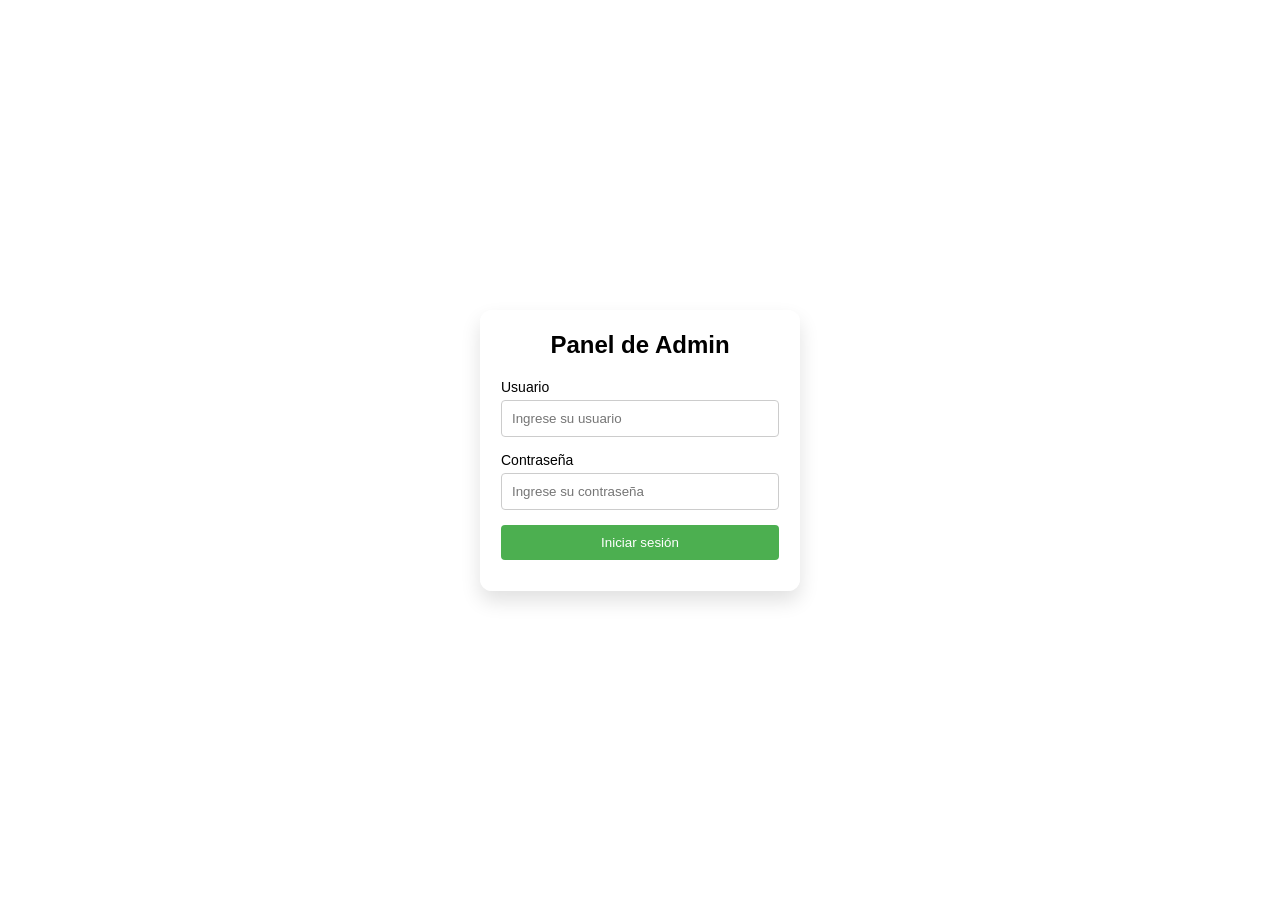
==== backoffice/index.html @ de993506 "Subida del estado actual del proyecto Maratón" ====
<!DOCTYPE html>
<html lang="es">
<head>
  <meta charset="UTF-8">
  <meta name="viewport" content="width=device-width, initial-scale=1.0">
  <title>Login - Admin Panel</title>
  <link rel="stylesheet" href="./index.css?v=3">
<script defer src="./index.js?v=4"></script>


</head>
<body>
  <div class="login-container">
    <h2>Panel de Admin</h2>
    <form id="login-form" autocomplete="off">
      <div class="input-group">
        <label for="username">Usuario</label>
        <input type="text" id="username" name="username" placeholder="Ingrese su usuario" required>
      </div>
      <div class="input-group">
        <label for="password">Contraseña</label>
        <input type="password" id="password" name="password" placeholder="Ingrese su contraseña" required>
      </div>
      <button type="submit">Iniciar sesión</button>
      <p id="error-message" class="error"></p>
    </form>
  </div>
</body>
</html>
---- backoffice/index.css ----
* {
    margin: 0;
    padding: 0;
    box-sizing: border-box;
}

body {
  font-family: Arial, sans-serif;
  background: url('./img/maraton.jpeg?v=3') center/cover no-repeat;
  background-position: center;
  background-size: cover;
  background-repeat: no-repeat;
  min-height: 100vh;
  margin: 0;
  display: flex;
  justify-content: center;
  align-items: center;
}


.login-container{
  background: rgba(255,255,255,0.75);
  backdrop-filter: blur(6px);
  -webkit-backdrop-filter: blur(6px); /* Safari */
  border: 1px solid rgba(255,255,255,0.4);
  padding: 20px;
  border-radius: 12px;
  box-shadow: 0 10px 20px rgba(0,0,0,0.12);
  width: 320px;
  max-width: 92vw;
  text-align: center;
}


h2 {
    margin-bottom: 20px;
    font-size: 24px;
}

.input-group {
    margin-bottom: 15px;
    text-align: left;
}

.input-group label {
    display: block;
    font-size: 14px;
    margin-bottom: 5px;
}

.input-group input {
    width: 100%;
    padding: 10px;
    border: 1px solid #ccc;
    border-radius: 4px;
}

button {
    width: 100%;
    padding: 10px;
    background-color: #4CAF50;
    color: white;
    border: none;
    border-radius: 4px;
    cursor: pointer;
}

button:hover {
    background-color: #45a049;
}

.error {
    color: red;
    font-size: 14px;
    margin-top: 10px;
}
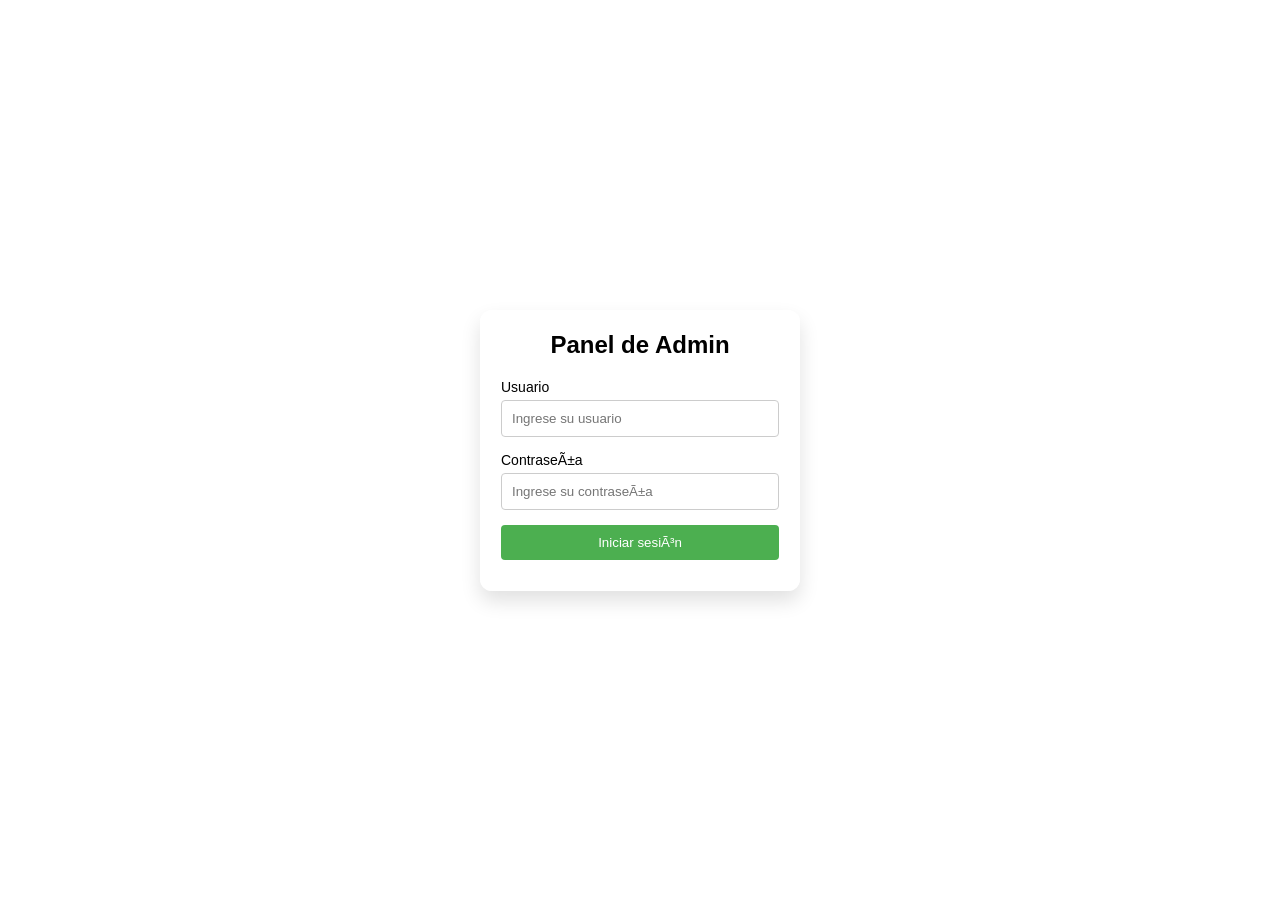
==== commit bf574648: "Subir cambios" ====
--- a/backoffice/index.html
+++ b/backoffice/index.html
@@ -5,6 +5,8 @@
   <meta name="viewport" content="width=device-width, initial-scale=1.0">
   <title>Login - Admin Panel</title>
   <link rel="stylesheet" href="./index.css?v=3">
+
+<script src="./config.js"></script>
 <script defer src="./index.js?v=4"></script>
 
 
@@ -18,10 +20,10 @@
         <input type="text" id="username" name="username" placeholder="Ingrese su usuario" required>
       </div>
       <div class="input-group">
-        <label for="password">Contraseña</label>
-        <input type="password" id="password" name="password" placeholder="Ingrese su contraseña" required>
+        <label for="password">ContraseÃ±a</label>
+        <input type="password" id="password" name="password" placeholder="Ingrese su contraseÃ±a" required>
       </div>
-      <button type="submit">Iniciar sesión</button>
+      <button type="submit">Iniciar sesiÃ³n</button>
       <p id="error-message" class="error"></p>
     </form>
   </div>
